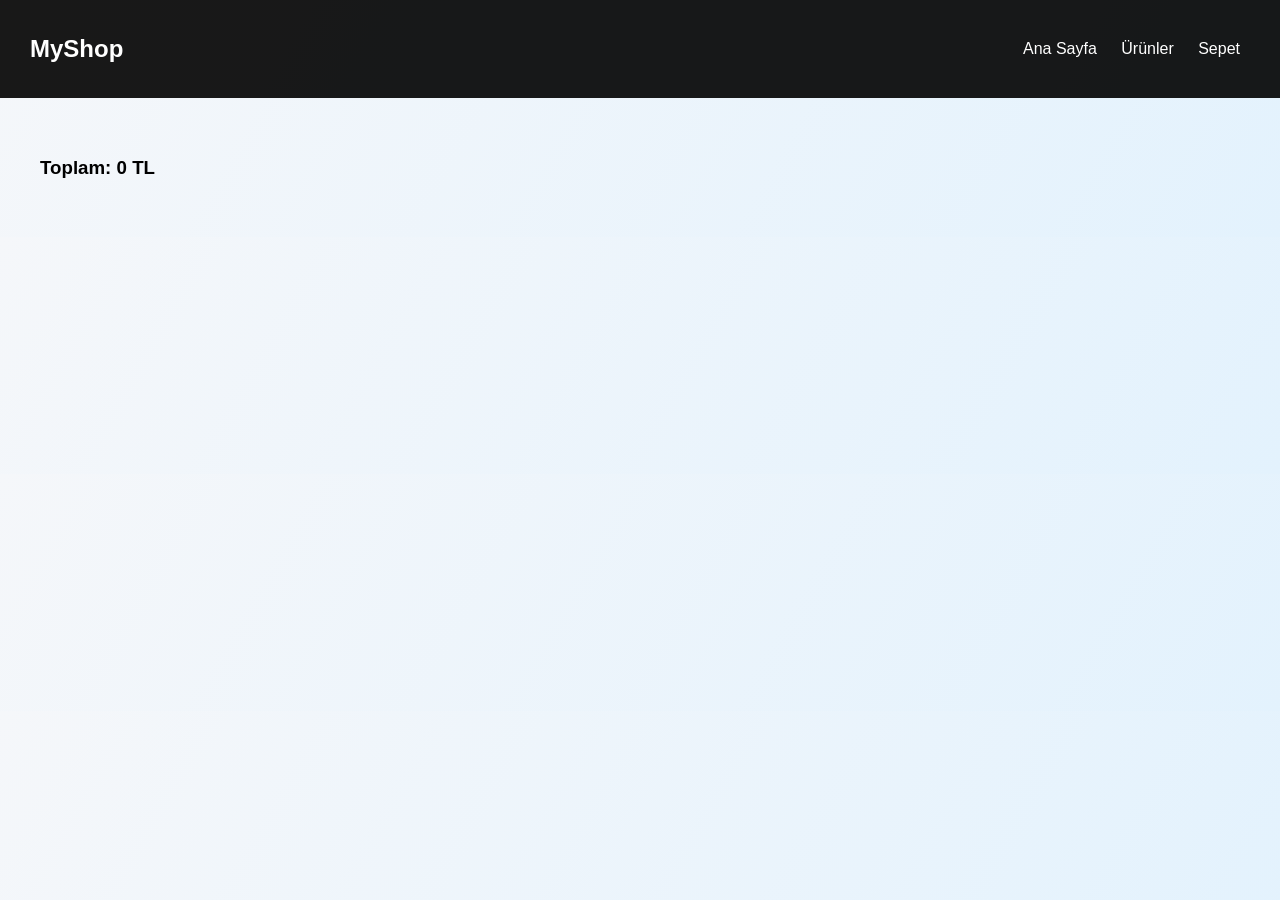
==== cart.html @ 3876be6f "Add files via upload" ====
<!DOCTYPE html>
<html>
<head>
<title>Sepet</title>
<link rel="stylesheet" href="style.css">
</head>
<body onload="loadCart()">

<header>
<h2>MyShop</h2>
<nav>
<a href="index.html">Ana Sayfa</a>
<a href="products.html">Ürünler</a>
<a href="cart.html">Sepet</a>
</nav>
</header>

<div style="padding:40px">
<ul id="cartList"></ul>
<h3 id="total"></h3>
</div>

<script src="script.js"></script>
</body>
</html>
---- style.css ----
body {
  font-family: 'Segoe UI', sans-serif;
  margin: 0;
  background: linear-gradient(120deg,#f5f7fa,#e3f2fd);
}

.dark {
  background: #121212;
  color: white;
}

header {
  background: rgba(0,0,0,0.9);
  color: white;
  padding: 15px 30px;
  display: flex;
  justify-content: space-between;
  align-items:center;
}

nav a {
  color:white;
  margin:10px;
  text-decoration:none;
}

.cart-count {
  background:red;
  padding:3px 7px;
  border-radius:50%;
  font-size:12px;
}

.products {
  display:grid;
  grid-template-columns:repeat(auto-fit,minmax(220px,1fr));
  gap:20px;
  padding:40px;
}

.product {
  background:white;
  border-radius:15px;
  overflow:hidden;
  transition:0.3s;
}

.product:hover {
  transform: translateY(-10px);
}

.product img {
  width:100%;
  height:200px;
  object-fit:cover;
}

.product-content {
  padding:15px;
}

button {
  background:#00bcd4;
  color:white;
  border:none;
  padding:10px;
  width:100%;
  border-radius:8px;
}
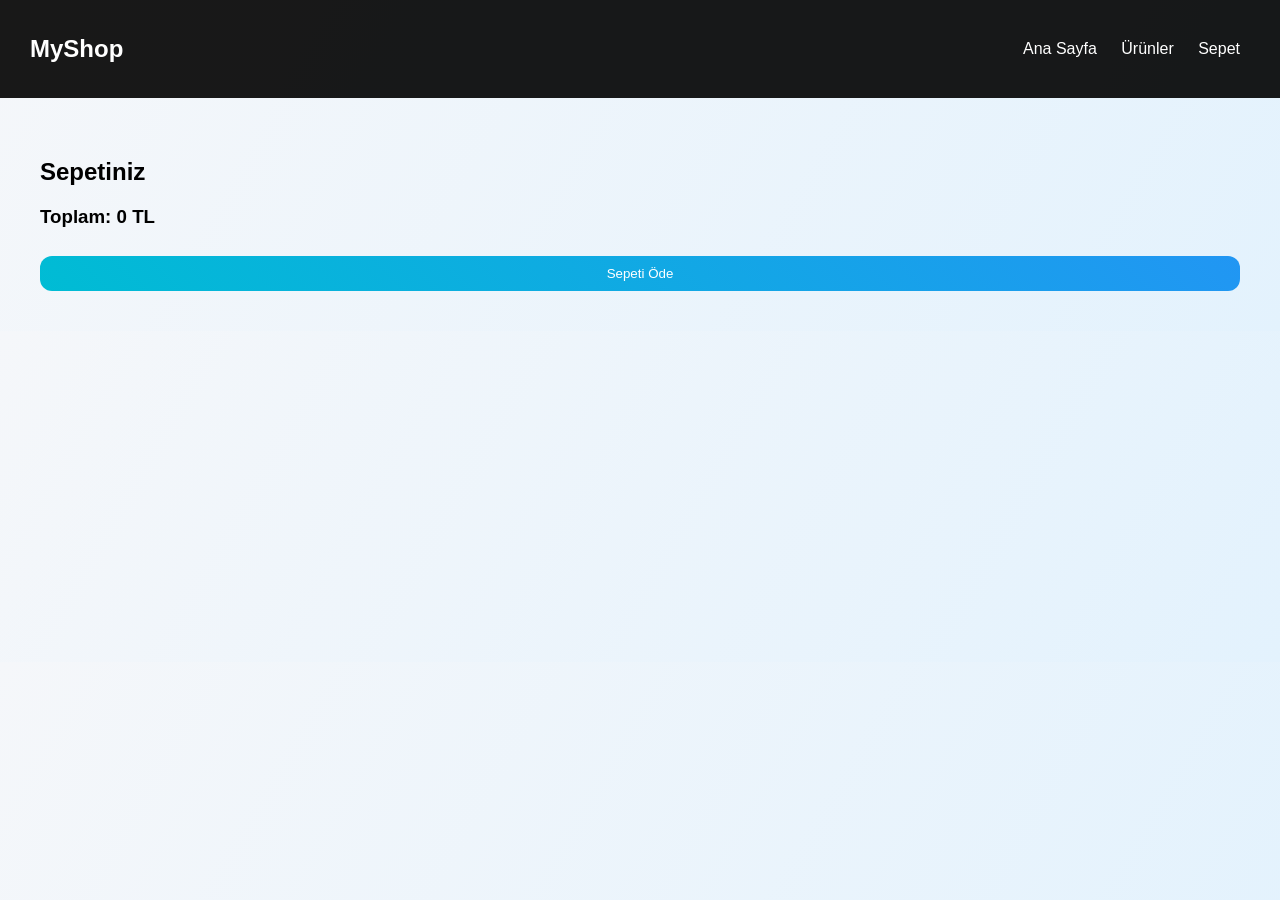
==== commit 972ce11e: "Add files via upload" ====
--- a/cart.html
+++ b/cart.html
@@ -4,6 +4,7 @@
 <title>Sepet</title>
 <link rel="stylesheet" href="style.css">
 </head>
+
 <body onload="loadCart()">
 
 <header>
@@ -16,8 +17,14 @@
 </header>
 
 <div style="padding:40px">
-<ul id="cartList"></ul>
-<h3 id="total"></h3>
+  <h2>Sepetiniz</h2>
+  <ul id="cartList"></ul>
+  <h3 id="total"></h3>
+
+  <!-- ✅ ÖDEME BUTONU -->
+  <a href="checkout.html">
+    <button>Sepeti Öde</button>
+  </a>
 </div>
 
 <script src="script.js"></script>
--- a/style.css
+++ b/style.css
@@ -4,66 +4,122 @@
   background: linear-gradient(120deg,#f5f7fa,#e3f2fd);
 }
 
-.dark {
-  background: #121212;
-  color: white;
-}
-
+/* HEADER */
 header {
   background: rgba(0,0,0,0.9);
   color: white;
   padding: 15px 30px;
   display: flex;
   justify-content: space-between;
-  align-items:center;
+  align-items: center;
+  position: sticky;
+  top: 0;
 }
 
 nav a {
-  color:white;
-  margin:10px;
-  text-decoration:none;
+  color: white;
+  margin: 10px;
+  text-decoration: none;
+  position: relative;
 }
 
-.cart-count {
-  background:red;
-  padding:3px 7px;
-  border-radius:50%;
-  font-size:12px;
+nav a:hover {
+  color: #00bcd4;
 }
 
-.products {
-  display:grid;
-  grid-template-columns:repeat(auto-fit,minmax(220px,1fr));
-  gap:20px;
-  padding:40px;
+/* CART BADGE */
+.cart-count {
+  background: red;
+  border-radius: 50%;
+  padding: 3px 7px;
+  font-size: 12px;
 }
 
-.product {
-  background:white;
-  border-radius:15px;
-  overflow:hidden;
-  transition:0.3s;
+/* PRODUCTS */
+.products {
+  display: grid;
+  grid-template-columns: repeat(auto-fit, minmax(280px, 1fr));
+  gap: 30px;
+  padding: 50px;
+  justify-items: center;
 }
 
-.product:hover {
-  transform: translateY(-10px);
+/* PREMIUM CARD */
+.product {
+  width: 100%;
+  max-width: 320px;
+  background: rgba(255,255,255,0.9);
+  backdrop-filter: blur(10px);
+  border-radius: 20px;
+  overflow: hidden;
+  box-shadow: 0 15px 35px rgba(0,0,0,0.15);
+  transition: 0.4s ease;
+  position: relative;
 }
 
-.product img {
-  width:100%;
-  height:200px;
-  object-fit:cover;
+/* hover daha premium */
+.product:hover {
+  transform: translateY(-12px) scale(1.05);
+  box-shadow: 0 25px 50px rgba(0,0,0,0.25);
 }
 
-.product-content {
-  padding:15px;
+/* IMAGE */
+.product img {
+  width: 100%;
+  height: 230px;
+  object-fit: cover;
+  transition: 0.4s;
 }
 
+.product:hover img {
+  transform: scale(1.1);
+  filter: brightness(0.85);
+}
+
+/* CONTENT */
+.product-content {
+  padding: 18px;
+  text-align: center;
+}
+
+.product h3 {
+  margin: 10px 0 5px;
+  font-size: 18px;
+}
+
+.product p {
+  color: #00bcd4;
+  font-weight: bold;
+  font-size: 16px;
+}
+
+/* BADGE (yeni eklenen premium detay) */
+.product::before {
+  content: "TREND";
+  position: absolute;
+  top: 10px;
+  left: 10px;
+  background: linear-gradient(45deg,#ff512f,#dd2476);
+  color: white;
+  font-size: 10px;
+  padding: 5px 10px;
+  border-radius: 20px;
+  z-index: 2;
+}
+
+/* BUTTON */
 button {
-  background:#00bcd4;
-  color:white;
-  border:none;
-  padding:10px;
-  width:100%;
-  border-radius:8px;
+  margin-top: 10px;
+  background: linear-gradient(45deg,#00bcd4,#2196f3);
+  border: none;
+  padding: 10px;
+  width: 100%;
+  border-radius: 12px;
+  color: white;
+  cursor: pointer;
+  transition: 0.3s;
+}
+
+button:hover {
+  transform: scale(1.05);
 }
